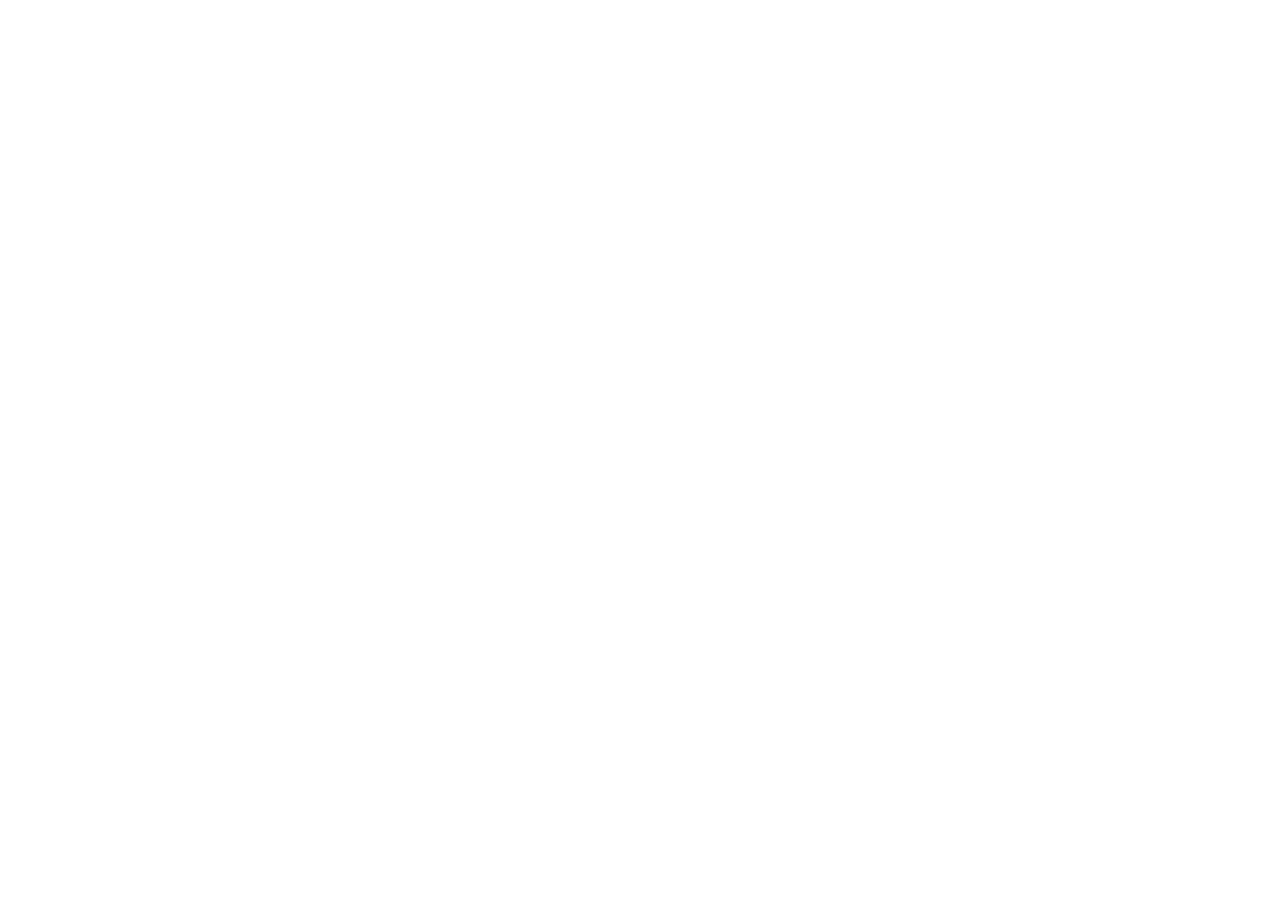
==== cards.html @ d038cae4 "Lektion 2, Update 1. 11/28" ====
<!DOCTYPE html>
<html lang="en">
<head>
    <meta charset="UTF-8">
    <meta http-equiv="X-UA-Compatible" content="IE=edge">
    <meta name="viewport" content="width=device-width, initial-scale=1.0">
    <title>Cards sida</title>
    <link rel="stylesheet" href="/css/cards.css">
</head>
<body>
    
</body>
</html>
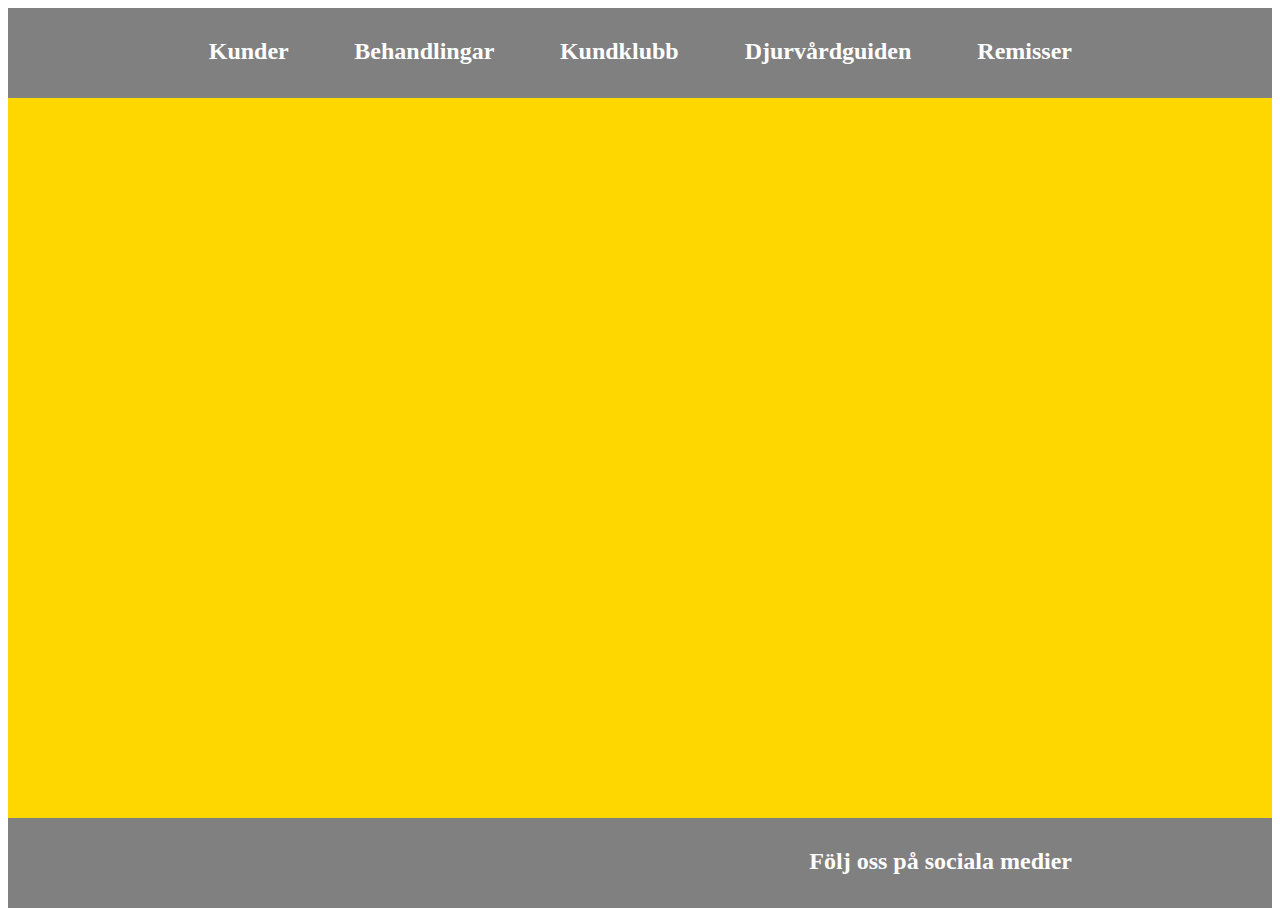
==== commit 38016fe2: "Update 5 2023-12-19" ====
--- a/cards.html
+++ b/cards.html
@@ -8,6 +8,10 @@
     <link rel="stylesheet" href="/css/cards.css">
 </head>
 <body>
-    
-</body>
-</html>+<div id="container">
+    <header><h2 class="header_text">Kunder Behandlingar Kundklubb Djurvårdguiden Remisser  </h2></header>
+        <main></main>
+    <footer><h2 class="center">Följ oss på sociala medier</h2></footer>
+    </html>
+</div>
+</body>--- a/css/cards.css
+++ b/css/cards.css
@@ -0,0 +1,38 @@
+#container {
+    display: grid;
+    height: 100vh;
+    grid-template-areas: 
+    'hd hd hd hd'
+    'mn mn mn mn'
+    'ft ft ft ft';
+}
+.center {
+    padding: 10px 0;
+    padding-right: 200px;
+    text-align: right;
+}
+.header_text {
+    padding: 10px 0;
+    padding-right: 200px;
+    text-align: right;
+    word-spacing: 60px;
+  }
+  header {
+    grid-area: hd;
+    background: grey;
+    height: 10vh;
+    color: white;
+    text-align: center;
+    
+}
+main {
+    grid-area: mn;
+    background: #FFD700;
+    height:80vh
+}
+footer {
+    grid-area: ft;
+    background: grey;
+    height: 10vh;
+    color: white;
+}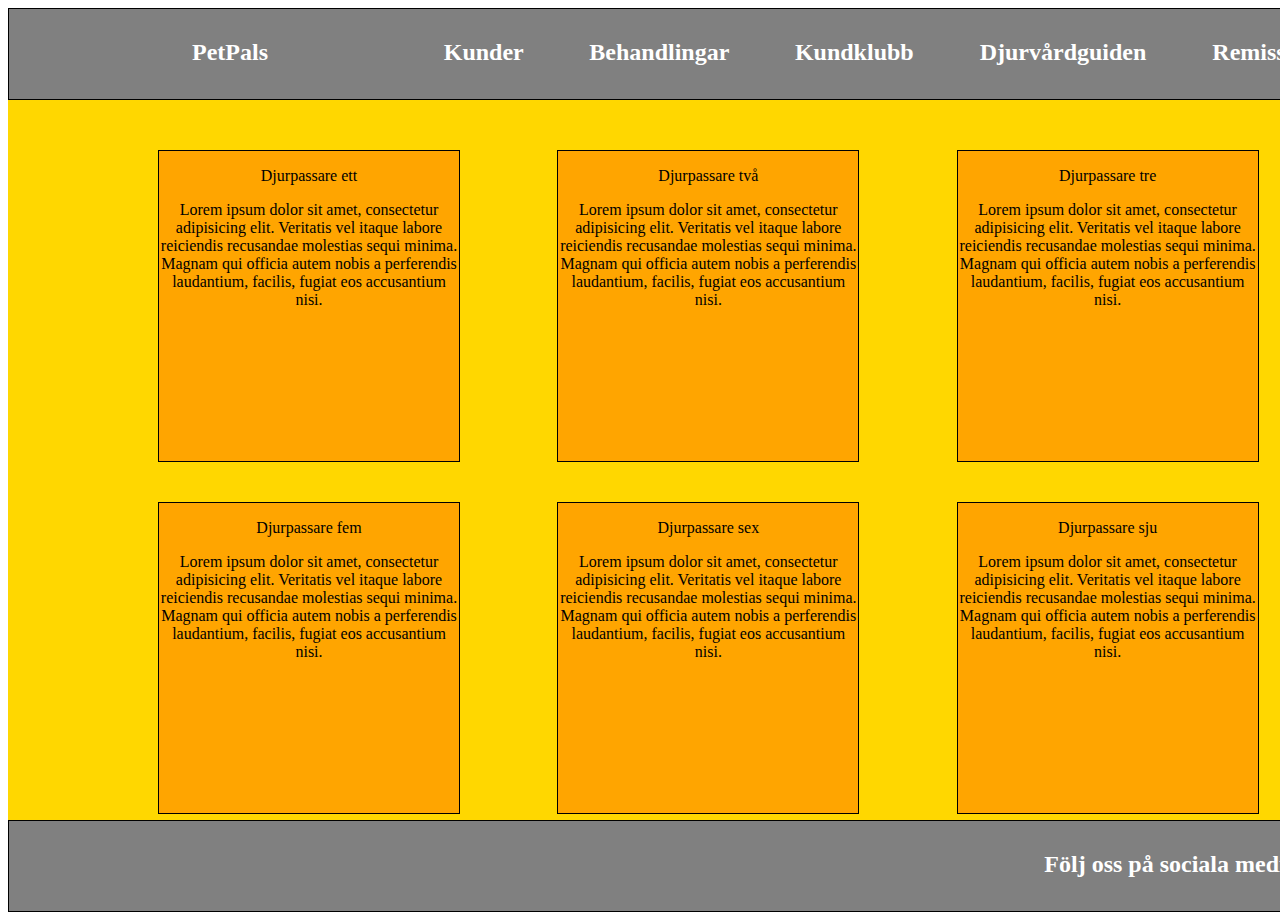
==== commit 4662646e: "Update 5" ====
--- a/cards.html
+++ b/cards.html
@@ -9,8 +9,55 @@
 </head>
 <body>
 <div id="container">
-    <header><h2 class="header_text">Kunder Behandlingar Kundklubb Djurvårdguiden Remisser  </h2></header>
-        <main></main>
+    <header><h2 class="header_text">Kunder Behandlingar Kundklubb Djurvårdguiden Remisser  </h2> <p class="logga">PetPals</p></header>
+        <main>
+            <div class="centered">
+ 
+                <section class="cards">
+        <article class="card">
+                        <p>Djurpassare ett</p>
+                        <p>Lorem ipsum dolor sit amet, consectetur adipisicing elit. Veritatis vel itaque labore reiciendis recusandae molestias sequi minima. Magnam qui officia autem nobis a perferendis laudantium, facilis, fugiat eos accusantium nisi.</p>
+                </article>
+     
+        <article class="card">
+                       <p>Djurpassare två</p>
+                       <p>Lorem ipsum dolor sit amet, consectetur adipisicing elit. Veritatis vel itaque labore reiciendis recusandae molestias sequi minima. Magnam qui officia autem nobis a perferendis laudantium, facilis, fugiat eos accusantium nisi.</p>
+                </article>
+     
+        <article class="card">
+                      <p>Djurpassare tre</p>
+                      <p>Lorem ipsum dolor sit amet, consectetur adipisicing elit. Veritatis vel itaque labore reiciendis recusandae molestias sequi minima. Magnam qui officia autem nobis a perferendis laudantium, facilis, fugiat eos accusantium nisi.</p>
+                </article>
+     
+        <article class="card">
+                       <p>Djurpassare fyra</p>
+                       <p>Lorem ipsum dolor sit amet, consectetur adipisicing elit. Veritatis vel itaque labore reiciendis recusandae molestias sequi minima. Magnam qui officia autem nobis a perferendis laudantium, facilis, fugiat eos accusantium nisi.</p>
+                </article>
+        <article class="card">
+                    <p>Djurpassare fem</p>
+                    <p>Lorem ipsum dolor sit amet, consectetur adipisicing elit. Veritatis vel itaque labore reiciendis recusandae molestias sequi minima. Magnam qui officia autem nobis a perferendis laudantium, facilis, fugiat eos accusantium nisi.</p>
+                </article>
+
+        <article class="card">
+                    <p>Djurpassare sex</p>
+                    <p>Lorem ipsum dolor sit amet, consectetur adipisicing elit. Veritatis vel itaque labore reiciendis recusandae molestias sequi minima. Magnam qui officia autem nobis a perferendis laudantium, facilis, fugiat eos accusantium nisi.</p>
+                </article>
+
+        <article class="card">
+                    <p>Djurpassare sju</p>
+                    <p>Lorem ipsum dolor sit amet, consectetur adipisicing elit. Veritatis vel itaque labore reiciendis recusandae molestias sequi minima. Magnam qui officia autem nobis a perferendis laudantium, facilis, fugiat eos accusantium nisi.</p>
+                </article>
+
+        <article class="card">
+                    <p>Djurpassare åtta</p>
+                    <p>Lorem ipsum dolor sit amet, consectetur adipisicing elit. Veritatis vel itaque labore reiciendis recusandae molestias sequi minima. Magnam qui officia autem nobis a perferendis laudantium, facilis, fugiat eos accusantium nisi.</p>
+                </article>
+
+     
+        </section>
+    </div>
+            
+    </main>
     <footer><h2 class="center">Följ oss på sociala medier</h2></footer>
     </html>
 </div>
--- a/css/cards.css
+++ b/css/cards.css
@@ -1,3 +1,4 @@
+
 #container {
     display: grid;
     height: 100vh;
@@ -23,7 +24,7 @@
     height: 10vh;
     color: white;
     text-align: center;
-    
+    border: 1px solid #000000;
 }
 main {
     grid-area: mn;
@@ -35,4 +36,37 @@
     background: grey;
     height: 10vh;
     color: white;
-}+    border: 1px solid #000000;
+}
+
+
+ .cards {
+    display: flex;
+    flex-wrap: wrap;
+    justify-content: space-between;
+    padding-left: 10%;
+    padding-right: 10%;
+    padding-top: 50px;
+    padding-bottom: 50px;
+    gap: 40px;
+    height: 664px;
+    width: 1500px;
+ }
+  
+ .card {
+     flex: 0 1 20%;
+     height: auto;
+     width: auto;
+     border: 1px solid #000000;
+     background-color: orange;
+     text-align: center;
+ }
+ 
+ .logga {
+    text-align: left;
+    position: absolute;
+    top: 1.7%;
+    left: 15%;
+    font-size: 1.5rem;
+    font-weight: bold;
+ }